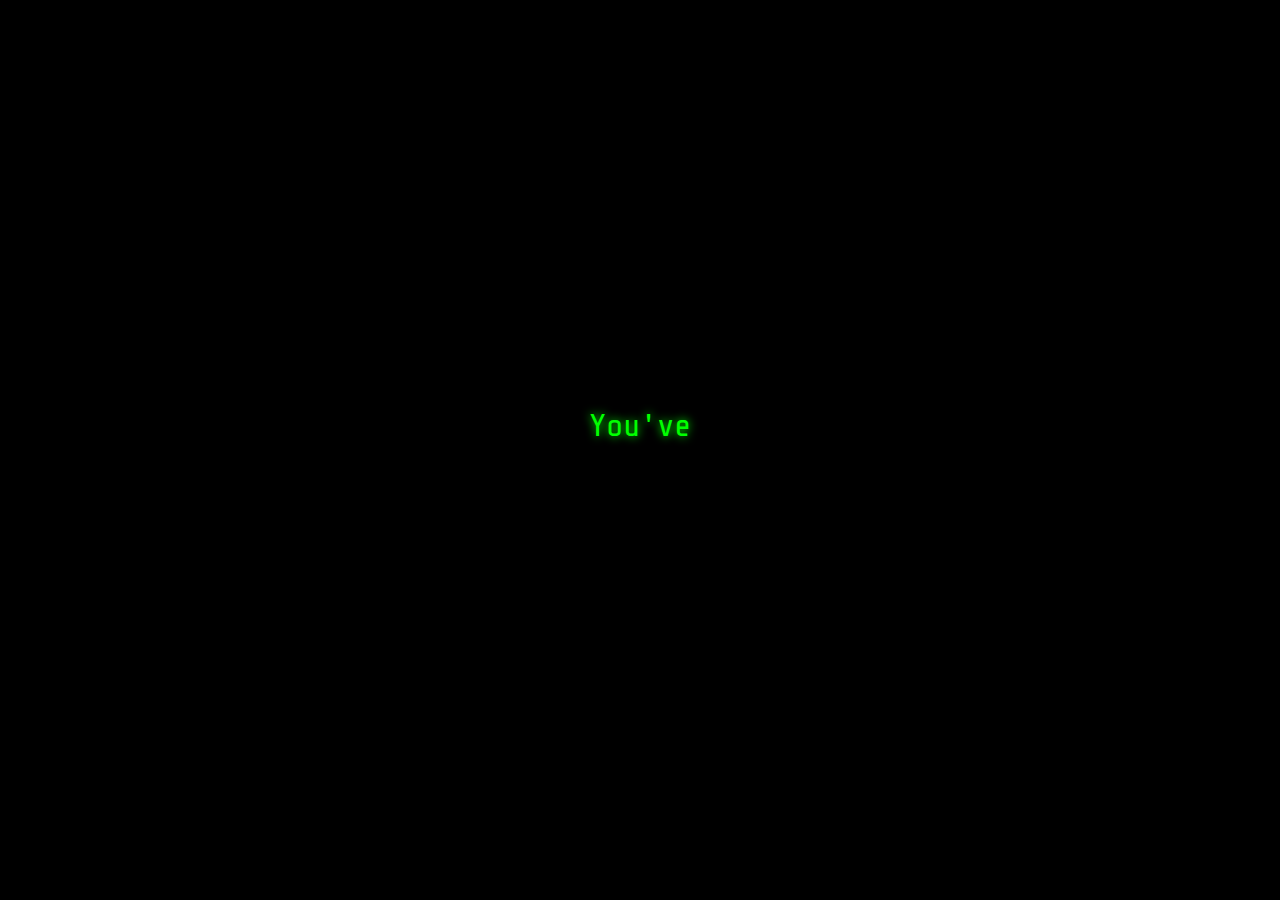
==== index.html @ d60a8a45 "Add files via upload" ====
<!DOCTYPE html>
<html lang="en">
<head>
    <meta charset="UTF-8">
    <meta name="viewport" content="width=device-width, initial-scale=1.0">
    <title>Matrix Message</title>
    <link rel="stylesheet" href="styles.css">
    <link href="https://fonts.googleapis.com/css2?family=Share+Tech+Mono&display=swap" rel="stylesheet">
</head>
<body>
    <div class="container">
        <div id="text1" class="matrix-text"></div>
        <div id="text2" class="matrix-text"></div>
        <a href="secret.html">
            <img src="https://storage.googleapis.com/msgsndr/UQJHq71udITbYdTyQt48/media/679a9a882ee4851202c2f2be.png" alt="Bank" class="bank-image">
        </a>
    </div>
    <script src="script.js"></script>
</body>
</html>
---- styles.css ----
body {
    margin: 0;
    padding: 0;
    background-color: black;
    font-family: 'Share Tech Mono', monospace;
    min-height: 100vh;
    display: flex;
    justify-content: center;
    align-items: center;
}

.container {
    text-align: center;
}

.matrix-text {
    color: #00ff00;
    font-size: 2em;
    margin: 20px 0;
    text-shadow: 0 0 10px #00ff00;
}

.bank-image {
    max-width: 400px;
    margin-top: 30px;
    cursor: pointer;
    transition: transform 0.3s, opacity 1s;
    border-radius: 10px;
    opacity: 0;  /* Start hidden */
}

.bank-image:hover {
    transform: scale(1.05);
}

.hidden-button {
    width: 200px;
    height: 100px;
    position: fixed;
    top: 100px;
    right: 100px;
    cursor: pointer;
    opacity: 0;
    transition: opacity 0.5s;
    background-color: #00ff00;
    border: 2px solid #00ff00;
    color: black;
    display: flex;
    align-items: center;
    justify-content: center;
    font-family: 'Share Tech Mono', monospace;
    font-size: 1.2em;
    text-align: center;
    box-shadow: 0 0 10px #00ff00;
}

.hint {
    color: #00ff00;
    font-size: 1.5em;
    margin-top: 20px;
    opacity: 0;
    transition: opacity 0.5s;
}

.helper-text {
    position: fixed;
    top: 220px;
    right: 100px;
    color: #00ff00;
    font-size: 1.2em;
    opacity: 0;
    transition: opacity 0.5s;
    text-shadow: 0 0 10px #00ff00;
    width: 200px;
    text-align: center;
}
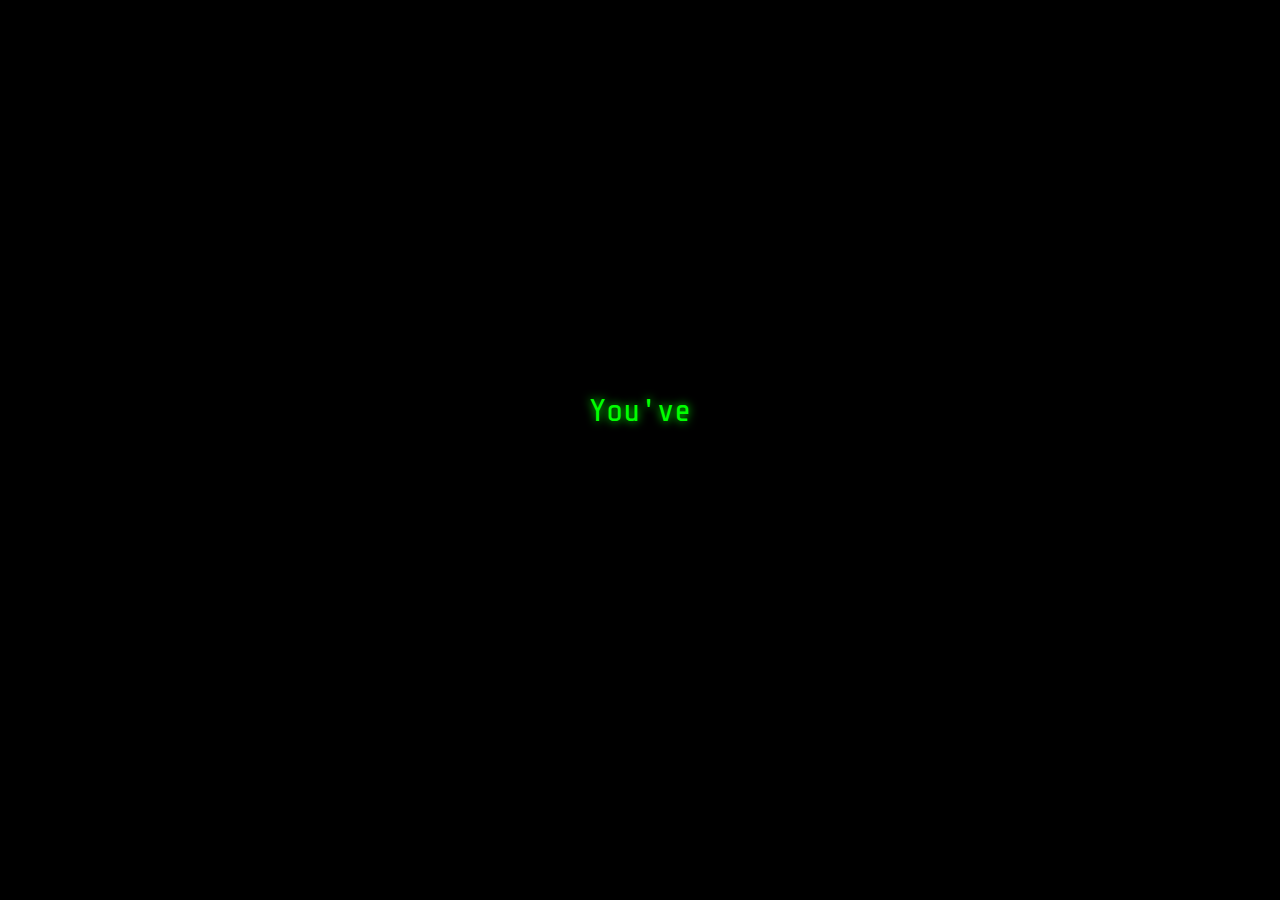
==== commit 85d54bc1: "Add files via upload" ====
--- a/index.html
+++ b/index.html
@@ -3,15 +3,16 @@
 <head>
     <meta charset="UTF-8">
     <meta name="viewport" content="width=device-width, initial-scale=1.0">
-    <title>Matrix Message</title>
+    <title>Crime Pays!</title>
     <link rel="stylesheet" href="styles.css">
     <link href="https://fonts.googleapis.com/css2?family=Share+Tech+Mono&display=swap" rel="stylesheet">
+    <link rel="icon" type="image/png" href="https://storage.googleapis.com/msgsndr/UQJHq71udITbYdTyQt48/media/679a9a882ee4851202c2f2be.png">
 </head>
 <body>
     <div class="container">
         <div id="text1" class="matrix-text"></div>
         <div id="text2" class="matrix-text"></div>
-        <a href="secret.html">
+        <a href="12052025.html">
             <img src="https://storage.googleapis.com/msgsndr/UQJHq71udITbYdTyQt48/media/679a9a882ee4851202c2f2be.png" alt="Bank" class="bank-image">
         </a>
     </div>
--- a/styles.css
+++ b/styles.css
@@ -34,8 +34,8 @@
 }
 
 .hidden-button {
-    width: 200px;
-    height: 100px;
+    width: 500px;
+    height: 80px;
     position: fixed;
     top: 100px;
     right: 100px;
@@ -64,8 +64,8 @@
 
 .helper-text {
     position: fixed;
-    top: 220px;
-    right: 100px;
+    top: 200px;
+    right: 250px;
     color: #00ff00;
     font-size: 1.2em;
     opacity: 0;
@@ -73,4 +73,38 @@
     text-shadow: 0 0 10px #00ff00;
     width: 200px;
     text-align: center;
+}
+
+.share-link {
+    color: #00ff00;
+    font-size: 1.5em;
+    margin: 30px 0;
+    padding: 20px;
+    background-color: rgba(0, 255, 0, 0.1);
+    border: 1px solid #00ff00;
+    border-radius: 5px;
+    word-break: break-all;
+    text-shadow: 0 0 10px #00ff00;
+}
+
+.copy-button {
+    background-color: #00ff00;
+    color: black;
+    border: none;
+    padding: 15px 30px;
+    font-size: 1.2em;
+    cursor: pointer;
+    font-family: 'Share Tech Mono', monospace;
+    border-radius: 5px;
+    transition: all 0.3s;
+}
+
+.copy-button:hover {
+    background-color: #00cc00;
+    transform: scale(1.05);
+}
+
+.instruction {
+    margin-top: 30px;
+    transition: opacity 0.5s;
 } 